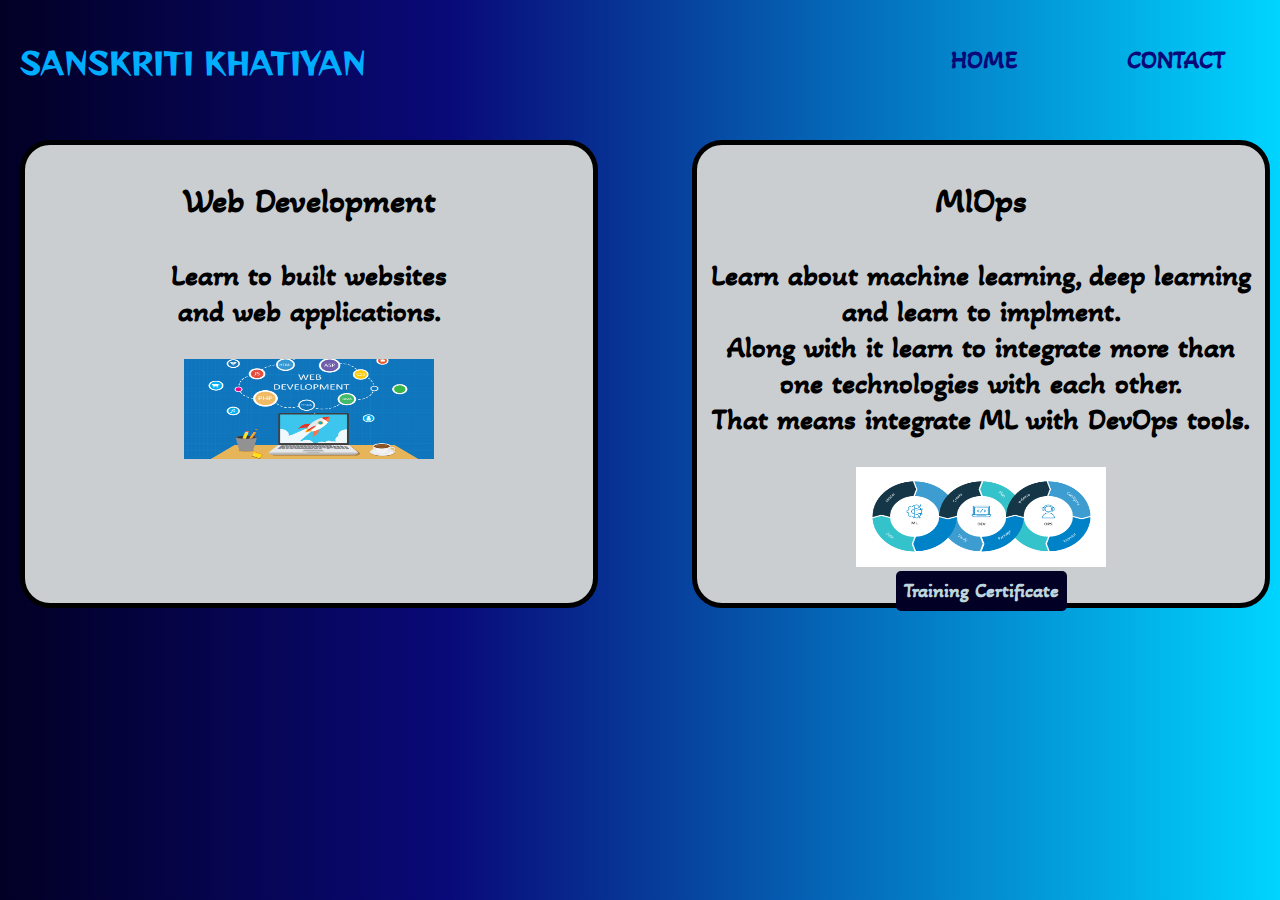
==== courses.html @ 5c0d102d "Add files via upload" ====
<!DOCTYPE html>
<html lang="en">
<head>
    <meta charset="UTF-8">
    <meta http-equiv="X-UA-Compatible" content="IE=edge">
    <meta name="viewport" content="width=device-width, initial-scale=1.0">
    <link rel="stylesheet" href="courses.css">
    <link rel="preconnect" href="https://fonts.gstatic.com">
    <link href="https://fonts.googleapis.com/css2?family=Akaya+Telivigala&family=Ballet&family=Reggae+One&display=swap" rel="stylesheet"> 
    <title>courses</title>
</head>
<body>
    <nav>
        <div class="logo"><p>SANSKRITI KHATIYAN</p></div>
        <ul class="navlinks">
            <li> <a href="index.html">HOME </a></li>
            <li> <a href="contact-us.html">CONTACT </a></li>
        </ul>
    </nav>
    <div class="courses-boxes">
        <div class="corbox">
            <h3> Web Development </h3>
            <p> Learn to built websites<br>
                and web applications. <br>
               </p>
                <img src="web-dev.png">
    </div>
            <div class="corbox">
                <h3> MlOps </h3>
                <p> Learn about machine learning, deep learning  <br>
                    and learn to implment. <br>
                    Along with it learn to integrate more than<br>
                    one technologies with each other.<br>
                    That means integrate ML with DevOps tools.</p>
                    <img src="mlops.png">
                    <a href="Sanskriti Khatiyan.pdf"> <span> Training Certificate </span> </a>
        </div>
  
</body>
</html>
---- courses.css ----
body{
    margin:0;
    padding:0;
     background-image: linear-gradient(90deg, #020024 0%, #090979 35%, #00d4ff 100%);
 }
 nav{
     display: block;
     width: auto;
     height: 10vh;
 }
 
 .logo {
     float: left;
     margin-left: 20px;
     padding-top: 10px;
     font-weight: bold;
     font-size: 30px;
     color: rgb(0, 174, 255);
     font-family: 'Reggae One', cursive;
     
 }
 
 .navlinks{
     float: right;
     width:30%;
     height: 100%;
     display: flex;
     flex-direction: row;
     padding-top: 20px;
     justify-content: space-around;
     font-family: 'Akaya Telivigala', cursive;
     font-size: 25px;
     font-weight: bold;
     
 }
 
 .navlinks li{
     list-style: none;
 }
 
 .navlinks li a{
     text-decoration: none;
     color: #090979;
 }
 
 .navlinks a:hover{
     color:black;
 }
 
 .courses-boxes{
     display: grid;
     width: 100vw;
     grid-template-columns:1fr 1fr ;
     grid-gap: 5vw;
     position: absolute;
 }
 
 .corbox{
     border: 5px solid black ;
     background-color: rgb(202, 206, 209);
     border-radius: 30px;
     margin-left: 20px;
     margin-top: 50px;
     margin-right: 10px;
     text-align: center;
     
 }
 .corbox a{
     text-decoration: none;
 }
 .corbox span{
     background-color: #020024;
     color: #bdd5dd;
     font-family: 'Akaya Telivigala', cursive ;
     font-weight:bold;
     font-size: 20px;
     border-radius: 5px;
     margin-bottom: 8px;
     padding: 8px;
 }

 .corbox h3{
    font-family:'Akaya Telivigala', cursive;
    color: black;
    font-weight:bold;
    font-size: 35px;
    text-align: center;
}

 .corbox p{
     font-family: 'Akaya Telivigala', cursive;
     color: black;
     font-weight:bold;
     font-size: 30px;
     text-align: center;
    
 }

 .corbox img{
    height: 100px;
    width: 250px;
    display: block;
    margin-left: auto;
    margin-right: auto;
    margin-bottom: 12px;
}
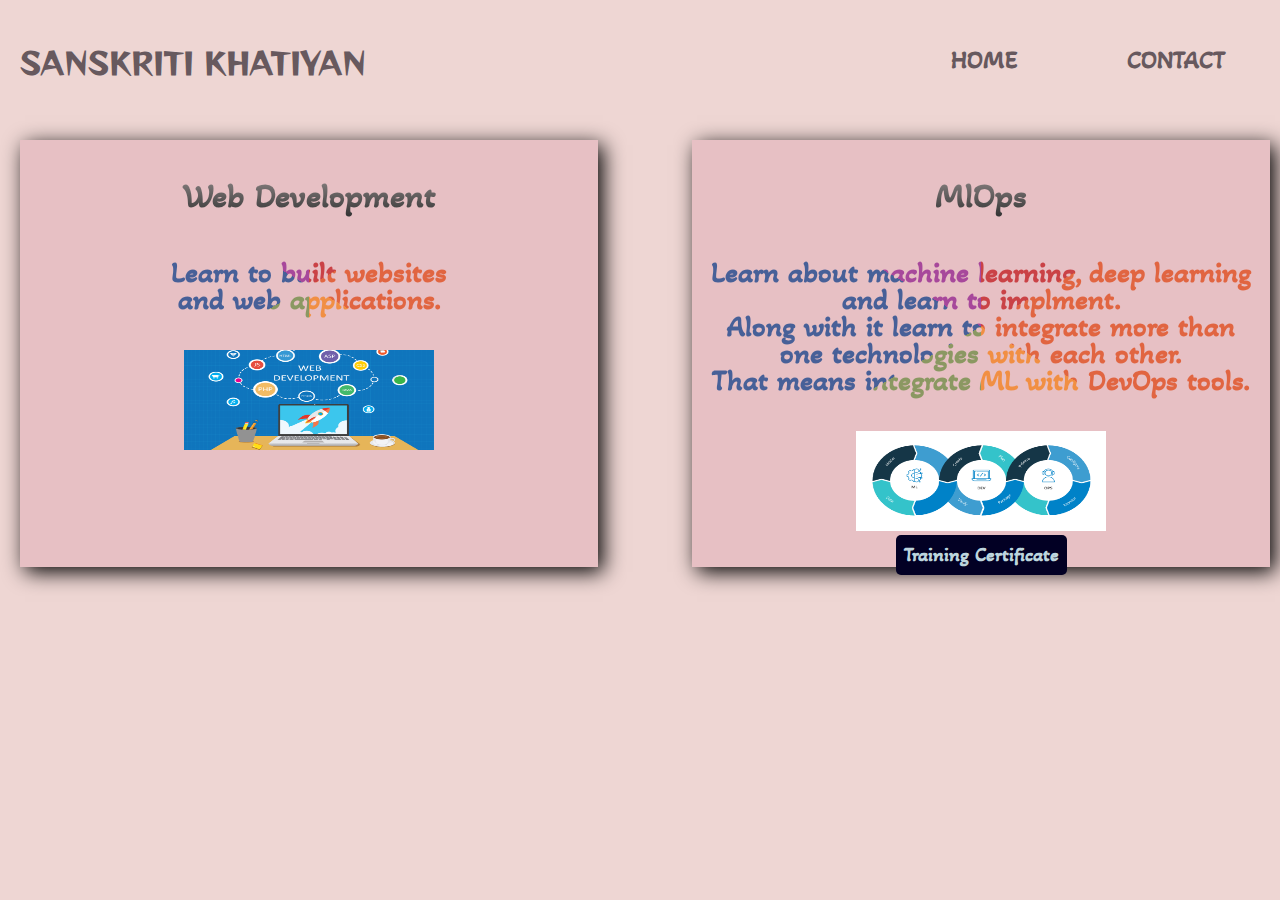
==== commit 1f6596d3: "Add files via upload" ====
--- a/courses.html
+++ b/courses.html
@@ -20,14 +20,14 @@
     <div class="courses-boxes">
         <div class="corbox">
             <h3> Web Development </h3>
-            <p> Learn to built websites<br>
+            <p class="rainbow-text"> Learn to built websites<br>
                 and web applications. <br>
                </p>
                 <img src="web-dev.png">
     </div>
             <div class="corbox">
                 <h3> MlOps </h3>
-                <p> Learn about machine learning, deep learning  <br>
+                <p class="rainbow-text"> Learn about machine learning, deep learning  <br>
                     and learn to implment. <br>
                     Along with it learn to integrate more than<br>
                     one technologies with each other.<br>
--- a/courses.css
+++ b/courses.css
@@ -1,7 +1,7 @@
 body{
     margin:0;
     padding:0;
-     background-image: linear-gradient(90deg, #020024 0%, #090979 35%, #00d4ff 100%);
+    background-color: #EED6D3; 
  }
  nav{
      display: block;
@@ -15,7 +15,7 @@
      padding-top: 10px;
      font-weight: bold;
      font-size: 30px;
-     color: rgb(0, 174, 255);
+     color: #67595E;
      font-family: 'Reggae One', cursive;
      
  }
@@ -40,7 +40,7 @@
  
  .navlinks li a{
      text-decoration: none;
-     color: #090979;
+     color: #67595E;
  }
  
  .navlinks a:hover{
@@ -56,9 +56,8 @@
  }
  
  .corbox{
-     border: 5px solid black ;
-     background-color: rgb(202, 206, 209);
-     border-radius: 30px;
+     background-color: #e7c0c4;
+     box-shadow: 5px 5px 20px 0px black;
      margin-left: 20px;
      margin-top: 50px;
      margin-right: 10px;
@@ -85,16 +84,78 @@
     font-weight:bold;
     font-size: 35px;
     text-align: center;
+    background: -webkit-linear-gradient(rgb(144, 136, 136), #333);
+    -webkit-background-clip: text;
+    -webkit-text-fill-color: transparent;
 }
 
- .corbox p{
-     font-family: 'Akaya Telivigala', cursive;
-     color: black;
-     font-weight:bold;
-     font-size: 30px;
-     text-align: center;
-    
- }
+.corbox p{
+    font-weight:bold;
+    font-size: 30px;
+    text-align: center;
+    padding: 7px;
+    font-family: 'Akaya Telivigala', cursive;
+    position: relative;
+    line-height: 0.9em;
+  }
+  
+  .rainbow-text {
+
+    background: #CA4246;
+    background-color: #CA4246;
+    background: conic-gradient(
+      #CA4246 16.666%, 
+      #E16541 16.666%, 
+      #E16541 33.333%, 
+      #F18F43 33.333%, 
+      #F18F43 50%, 
+      #8B9862 50%, 
+      #8B9862 66.666%, 
+      #476098 66.666%, 
+      #476098 83.333%, 
+      #A7489B 83.333%);
+
+    -webkit-background-clip: text;
+    -webkit-text-fill-color: transparent; 
+   
+    animation: rainbow-text-animation-rev 0.5s ease forwards;
+  
+    cursor: pointer;
+  }
+
+  .rainbow-text:hover {
+    animation: rainbow-text-animation 0.5s ease forwards;
+  }
+  
+  @keyframes rainbow-text-animation {
+    0% {
+      background-size: 57%;
+      background-position: 0 0;
+    }
+    20% {
+      background-size: 57%;
+      background-position: 0 1em;
+    }
+    100% {
+      background-size: 300%;
+      background-position: -9em 1em;
+    }
+  }
+
+  @keyframes rainbow-text-animation-rev {
+    0% {
+      background-size: 300%;
+      background-position: -9em 1em;
+    }
+    20% {
+      background-size: 57%;
+      background-position: 0 1em;
+    }
+    100% {
+      background-size: 57%;
+      background-position: 0 0;
+    }
+  }
 
  .corbox img{
     height: 100px;
